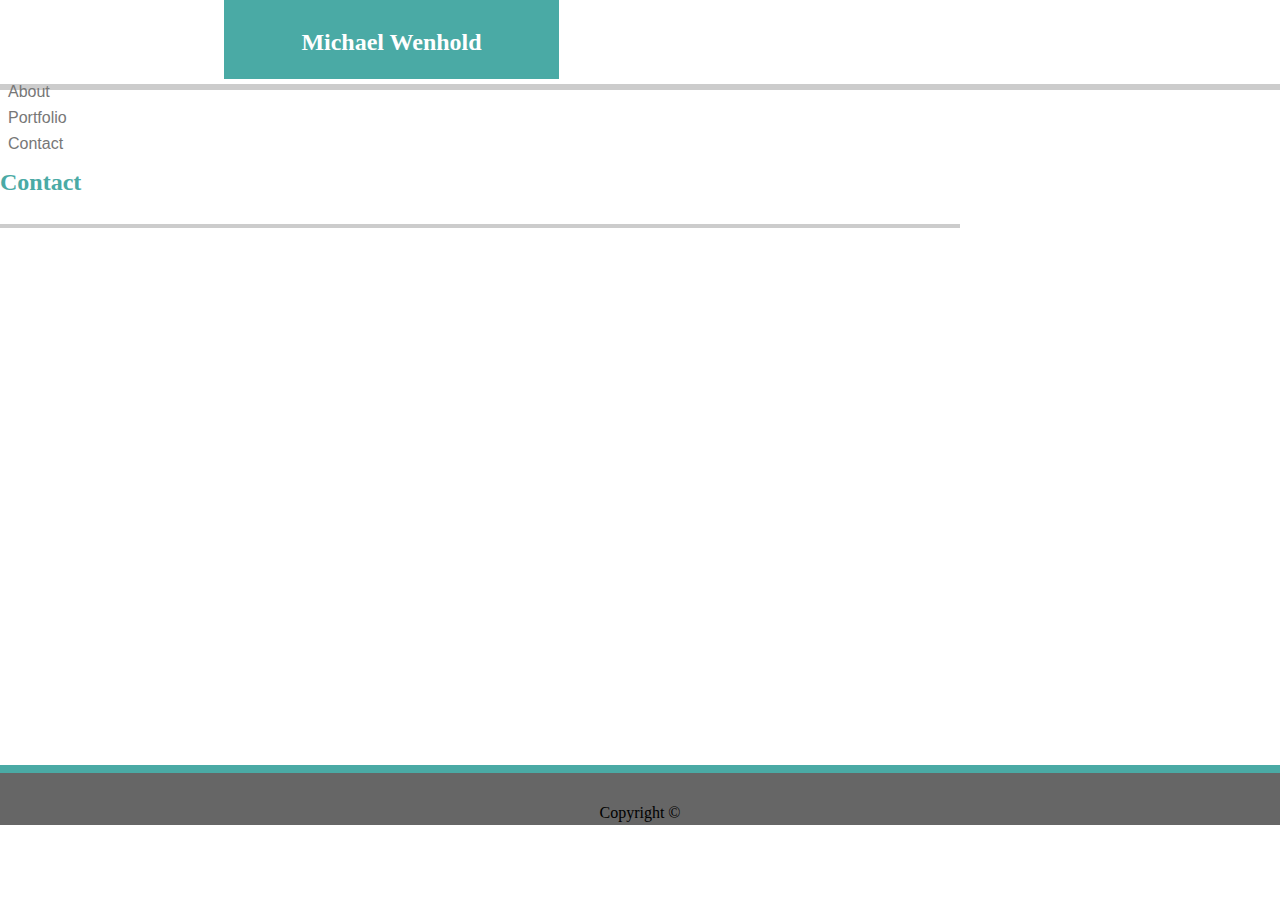
==== contact.html @ a62a65aa "Bootstrap-Portfolio" ====
<!DOCTYPE html>
<html lang="en">

<head>
    <meta charset="utf-8" />
    <meta http-equiv="X-UA-Compatible" content="IE=edge">
    <title>Contact</title>
    <meta name="viewport" content="width=device-width, initial-scale=1">
    <link rel="stylesheet" type="text/css" media="screen" href="assets/css/reset.css">
    <link rel="stylesheet" href="https://stackpath.bootstrapcdn.com/bootstrap/4.1.3/css/bootstrap.min.css" integrity="sha384-MCw98/SFnGE8fJT3GXwEOngsV7Zt27NXFoaoApmYm81iuXoPkFOJwJ8ERdknLPMO"
        crossorigin="anonymous">
    <link rel="stylesheet" type="text/css" media="screen" href="assets/css/style.css">
    <script src="main.js"></script>
</head>

<body>

    <nav class="navbar navbar-expand-lg">
        <h2 class="navbar-brand">Michael Wenhold</h2>
        <div class="navbar-nav">
            <a class="nav-item nav-link" href="index.html">About</a>
            <a class="nav-item nav-link" href="portfolio.html">Portfolio</a>
            <a class="nav-item" href="contact.html">Contact</a>
        </div>
    </nav>

    <div class="container">

        <div class="row">
            <div class="col-12">
                <h2 class="about">Contact</h2>
            </div>
        </div>
    </div>
        


    <div class="footer">
            <div class="row">
                <div class="col-12">
                        Copyright &copy;
                </div>
            </div>
        </div>
---- assets/css/style.css ----
* {
    box-sizing: border-box;
    margin: 0;
    padding: 0;
}

body {
    background-image: url("https://www.toptal.com/designers/subtlepatterns/patterns/connectwork.png");
}

.navbar {
    background-color: #ffffff;
    height: 90px;
    border-bottom: 6px solid #cccccc;
    margin-bottom: 50px;
}

.navbar-nav {
    margin-right: 218px;
}

.navbar-brand {
    width: 335px;
    margin-left: 224px;
    padding: 30px 30px 25px 30px;
    color: white;
    background-color:#4aaaa5;
    text-align: center;
    font-family: Georgia, 'Times New Roman', Times, serif;
    font-weight: bold;
    font-size: 24px;
}

.nav-item {
    display: block;
    padding: 8px;
    color: #777777;
    font-family: Arial, Helvetica, sans-serif;
    text-decoration: none;
    line-height: 10px;
}

.container {
    width: 960px;
    height: 500px;
    background-color: #ffffff;
    margin-bottom: 125px;
}

.about {
    background-color: #ffffff;
    color: #4aaaa5;
    font-family: Georgia, 'Times New Roman', Times, serif;
    border-bottom: 4px solid #cccccc;
    padding-bottom: 30px;
    padding-top: 30px;
    font-weight: bold;
    font-size: 24px;
}

img {
    margin-top: 10px;
    margin-left: 10px;
}

.footer {
    height: 60px;
    background-color: #666666;
    border-top: 8px solid #4aaaa5;
    text-align: center;
    line-height: 80px;
}

.group:before,
.group:after {
    content: "";
    display: table;
}

.group:after {
    clear: both;
}

.group {
    *zoom: 1;
}
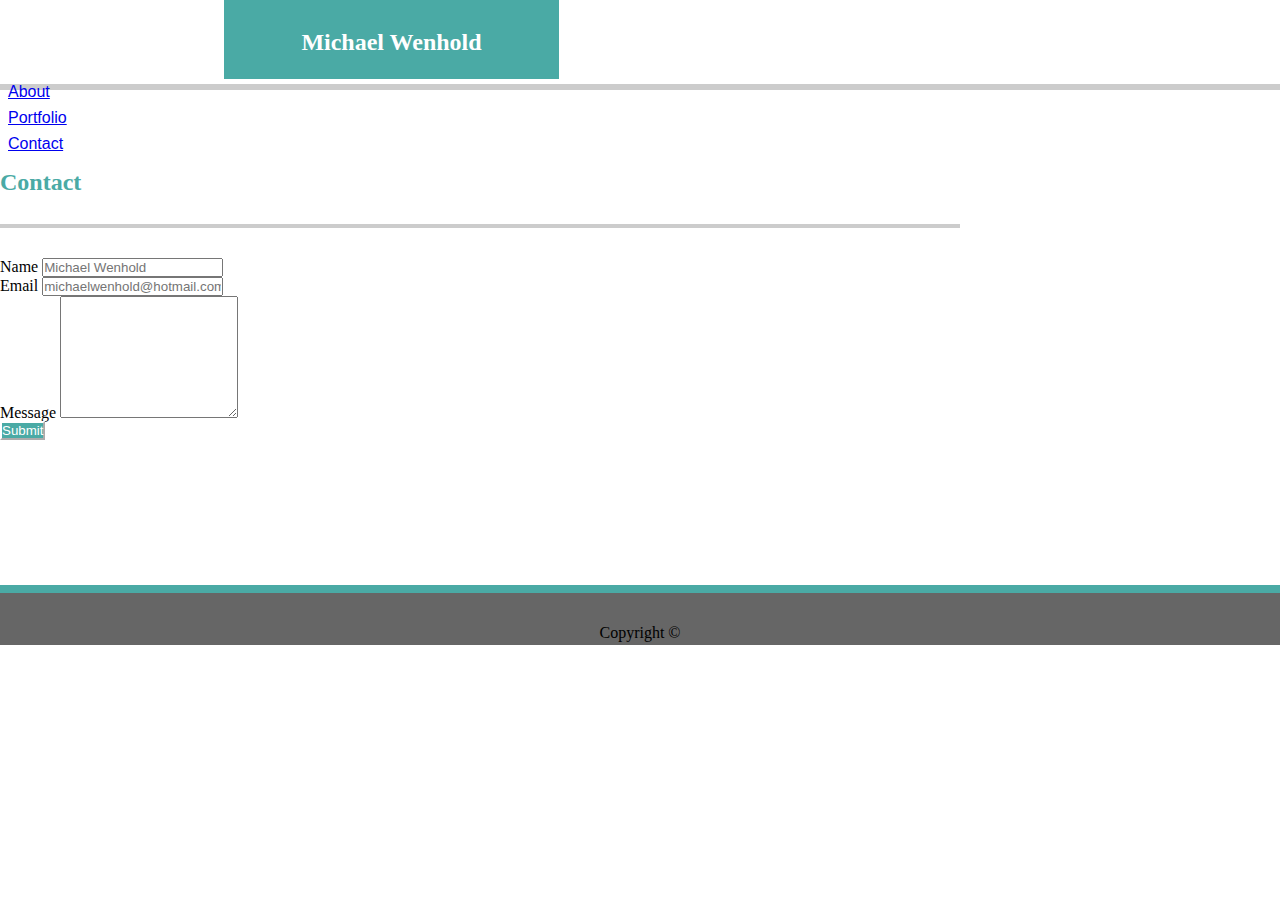
==== commit 0d5dd0f2: "Bootstrap-Portfolio" ====
--- a/contact.html
+++ b/contact.html
@@ -15,30 +15,59 @@
 
 <body>
 
+
     <nav class="navbar navbar-expand-lg">
         <h2 class="navbar-brand">Michael Wenhold</h2>
-        <div class="navbar-nav">
-            <a class="nav-item nav-link" href="index.html">About</a>
-            <a class="nav-item nav-link" href="portfolio.html">Portfolio</a>
-            <a class="nav-item" href="contact.html">Contact</a>
-        </div>
+
+        <ul class="navbar-nav ml-auto">
+            <li class="nav-item">
+                <a class="nav-link" href="index.html">About</a>
+            </li>
+            <li class="nav-item">
+                <a class="nav-link" href="portfolio.html">Portfolio</a>
+            </li>
+            <li class="nav-item">
+                <a class="nav-link" href="contact.html">Contact</a>
+            </li>
+        </ul>
     </nav>
 
-    <div class="container">
+
+<div class="container">
 
         <div class="row">
             <div class="col-12">
                 <h2 class="about">Contact</h2>
             </div>
         </div>
+
+        <form>
+            <div class="form-group">
+                <label for="name">Name</label>
+                <input type="text" class="form-control" placeholder="Michael Wenhold">
+            </div>
+            <div class="form-group">
+                <label for="email">Email</label>
+                <input type="email" class="form-control" placeholder="michaelwenhold@hotmail.com">
+            </div>
+            <div class="form-group">
+                <label for="message">Message</label>
+                <textarea class="form-control" rows="8"></textarea>
+            </div>
+            <button type="submit" class="btn btn-primary">Submit</button>
+    </form>
+
+</div>
+        
+  
+<div class="footer">
+    <div class="row">
+        <div class="col-12">
+            Copyright &copy;
+        </div>
     </div>
-        
+</div>  
+    
+</body>
 
-
-    <div class="footer">
-            <div class="row">
-                <div class="col-12">
-                        Copyright &copy;
-                </div>
-            </div>
-        </div>+</html>--- a/assets/css/style.css
+++ b/assets/css/style.css
@@ -42,7 +42,6 @@
 
 .container {
     width: 960px;
-    height: 500px;
     background-color: #ffffff;
     margin-bottom: 125px;
 }
@@ -58,9 +57,28 @@
     font-size: 24px;
 }
 
-img {
+.image1 {
     margin-top: 10px;
     margin-left: 10px;
+}
+
+.card-img-top {
+    width: 100%;
+    border-top-left-radius: calc(.25rem - 1px);
+    border-top-right-radius: calc(.25rem - 1px);
+    height: 175px;
+    background-color: #666666;
+}
+
+.row {
+    padding-bottom: 30px;
+}
+
+.btn-primary {
+    color: #fff;
+    background-color: #4AAAA5;
+    border-color: #fff;
+    margin-bottom: 20px;
 }
 
 .footer {
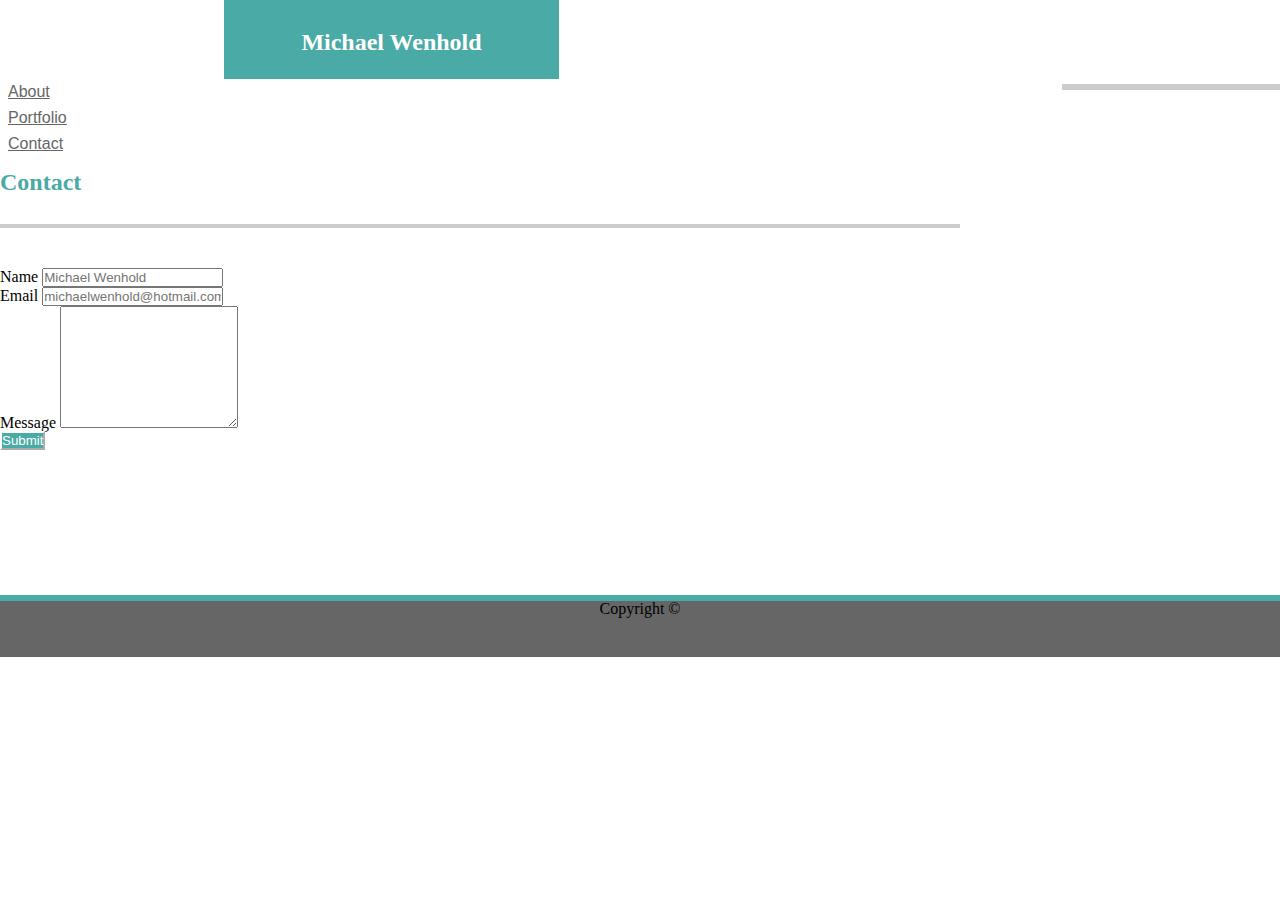
==== commit 41478979: "Bootstrap-Portfolio" ====
--- a/contact.html
+++ b/contact.html
@@ -60,7 +60,7 @@
 </div>
         
   
-<div class="footer">
+<div class="container-fluid">
     <div class="row">
         <div class="col-12">
             Copyright &copy;
--- a/assets/css/style.css
+++ b/assets/css/style.css
@@ -17,7 +17,13 @@
 
 .navbar-nav {
     margin-right: 218px;
+    flex-direction: row;
+    background-color: #ffffff;
 }
+
+.navbar-nav > li >a{
+    color: #666666;
+  }
 
 .navbar-brand {
     width: 335px;
@@ -60,6 +66,7 @@
 .image1 {
     margin-top: 10px;
     margin-left: 10px;
+    width: 100%
 }
 
 .card-img-top {
@@ -70,8 +77,20 @@
     background-color: #666666;
 }
 
+.label {
+    height: 50px;
+    width: 100%;
+    font-family: Georgia, 'Times New Roman', Times, serif;
+    background-color: #4aaaa5; 
+    position: absolute;
+    top: 150px;
+    color: white;
+    text-align: center;
+    padding-top: 15px;
+}
+
 .row {
-    padding-bottom: 30px;
+    padding-bottom: 40px;
 }
 
 .btn-primary {
@@ -81,12 +100,10 @@
     margin-bottom: 20px;
 }
 
-.footer {
-    height: 60px;
+.container-fluid {
     background-color: #666666;
-    border-top: 8px solid #4aaaa5;
+    border-top: 6px solid #4aaaa5;
     text-align: center;
-    line-height: 80px;
 }
 
 .group:before,
